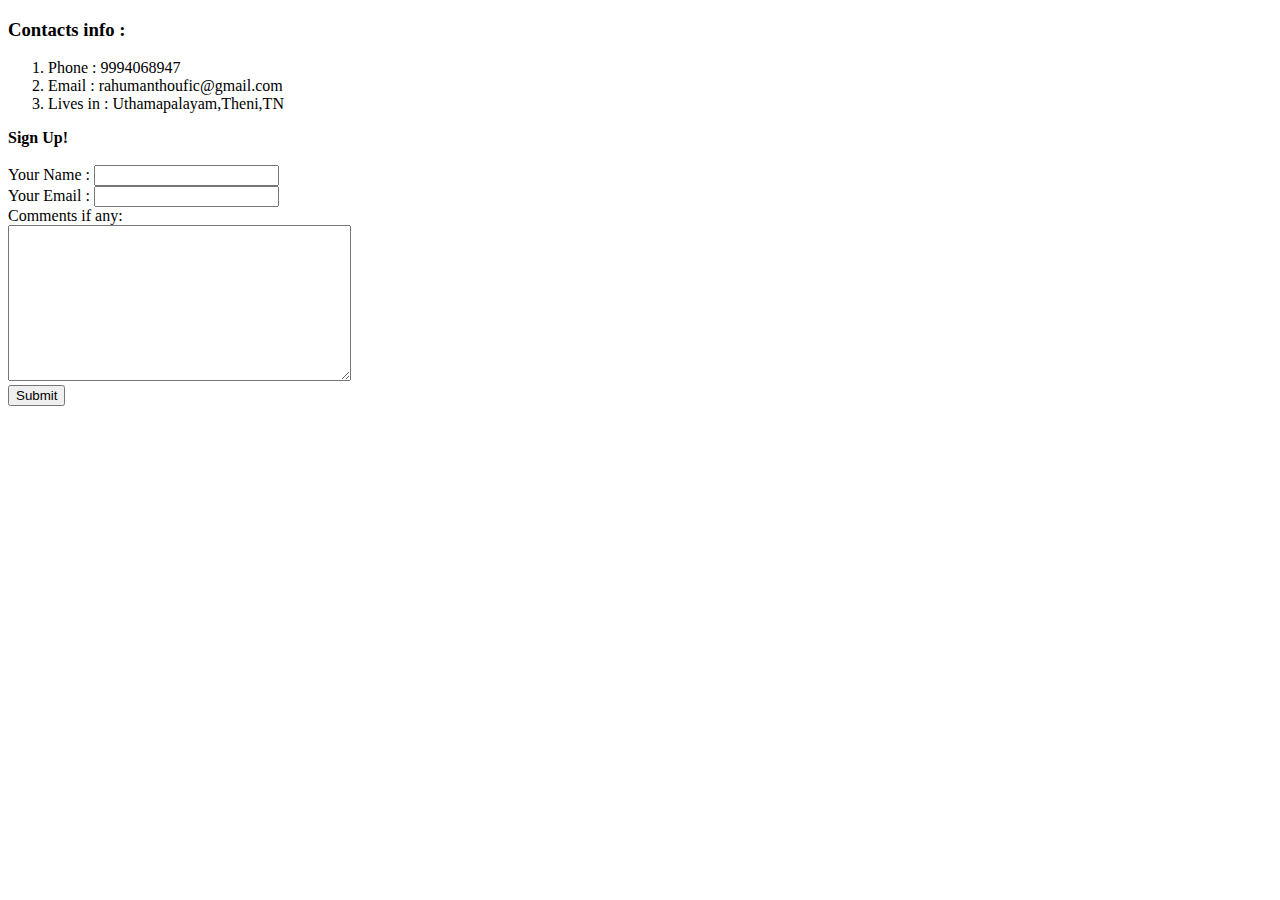
==== contact-me.html @ 59aa8db4 "Added my first html page which shows my bio" ====
<!DOCTYPE html>
<html lang="en" dir="ltr">
  <head>
    <meta charset="utf-8">
    <title>Contact Me</title>
  </head>
  <body>
    <h3>Contacts info :</h3>
    <ol>
      <li>Phone : 9994068947</li>
      <li>Email : rahumanthoufic@gmail.com</li>
      <li>Lives in : Uthamapalayam,Theni,TN</li>
    </ol>
    <form action="mailto:rahumanthoufic@gmail.com" method="post" enctype="text/plain">
      <label><strong>Sign Up!</strong></label><br><br>
      <label>Your Name :</label>
      <input type="text" name="YourName" value=""><br>
      <label>Your Email :</label>
      <input type="email" name="YourEmail" value=""><br>
      <label>Comments if any: </label><br>
      <textarea name="YourMessage" rows="10" cols="40"></textarea><br>
      <input type="Submit" name="">
    </form>
  </body>
</html>
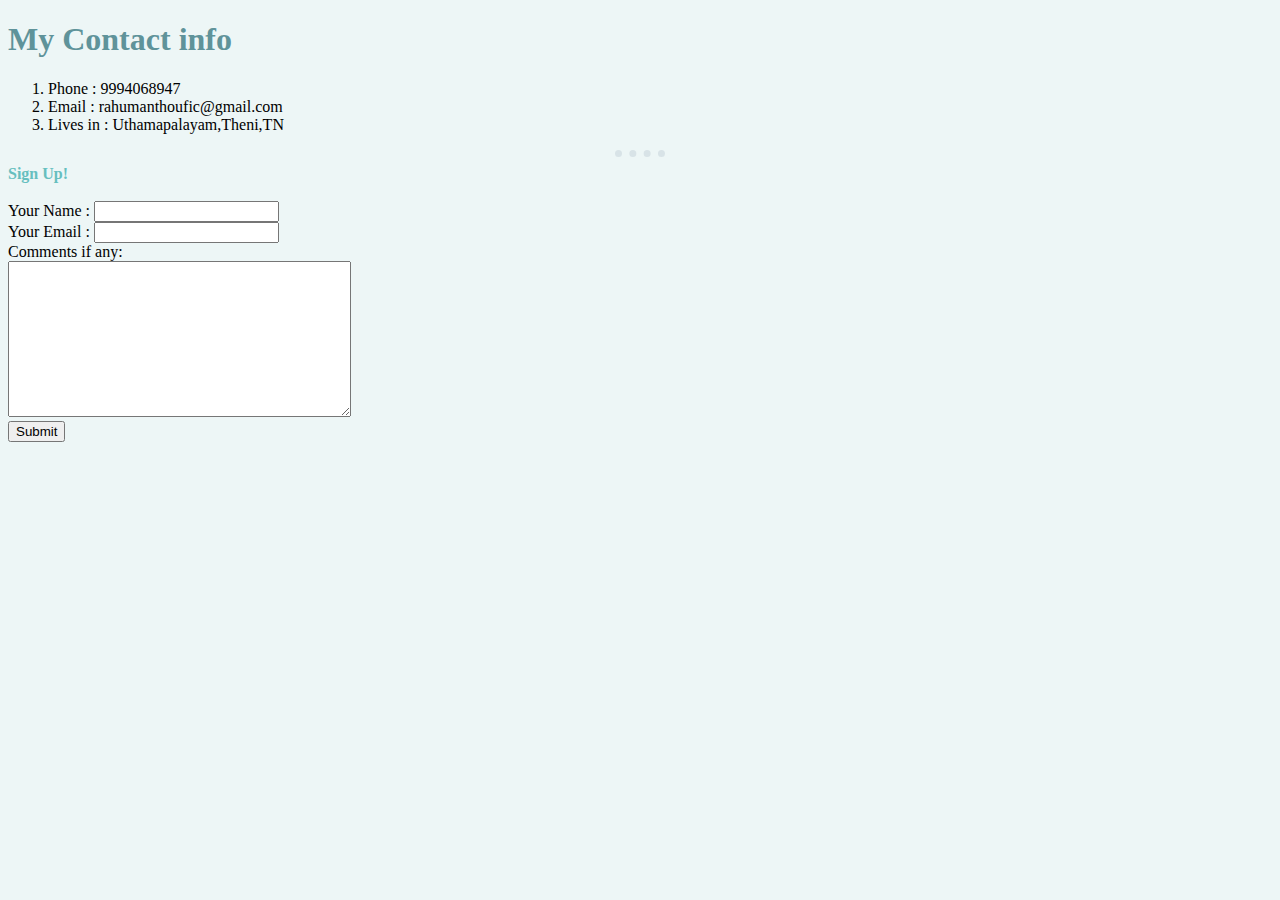
==== commit 3c96d73c: "updated the sheet with CSS codes" ====
--- a/contact-me.html
+++ b/contact-me.html
@@ -3,14 +3,15 @@
   <head>
     <meta charset="utf-8">
     <title>Contact Me</title>
+    <link rel="stylesheet" href="css/styles.css">
   </head>
   <body>
-    <h3>Contacts info :</h3>
+    <h1>My Contact info</h1>
     <ol>
       <li>Phone : 9994068947</li>
       <li>Email : rahumanthoufic@gmail.com</li>
       <li>Lives in : Uthamapalayam,Theni,TN</li>
-    </ol>
+    </ol><hr>
     <form action="mailto:rahumanthoufic@gmail.com" method="post" enctype="text/plain">
       <label><strong>Sign Up!</strong></label><br><br>
       <label>Your Name :</label>
--- a/css/styles.css
+++ b/css/styles.css
@@ -0,0 +1,15 @@
+body {
+  background-color: #edf6f6;
+}
+hr {
+  border-style: dotted none none;
+  border-width: 7px;
+  border-color: #d8e3e7;
+  width: 4%;
+}
+h3, strong {
+  color: #66bfbf;
+}
+h1 {
+  color: #5f939a;
+}
